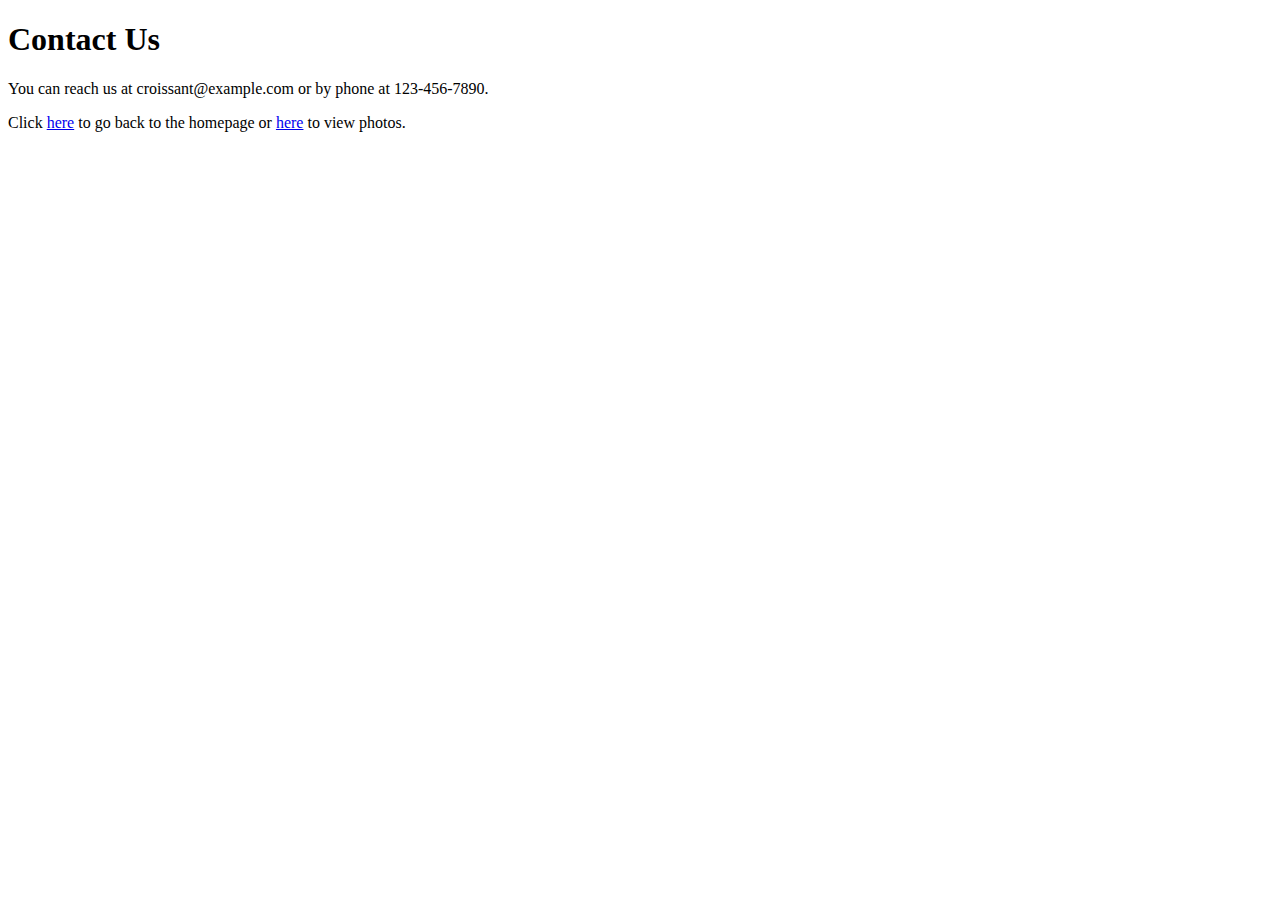
==== contact.html @ 7d93dea6 "pages contact, index and photo created" ====
<!DOCTYPE html>
<html lang="en">
<head>
    <meta charset="UTF-8">
    <meta name="viewport" content="width=device-width, initial-scale=1.0">
    <link rel="stylesheet" href="./src/styles.css">
    <title>Contact</title>
</head>
<body>
    <h1>Contact Us</h1>
  <p>You can reach us at croissant@example.com or by phone at 123-456-7890.</p>
  <p>Click <a href="index.html">here</a> to go back to the homepage or <a href="photo.html">here</a> to view photos.</p>
</body>
</html>
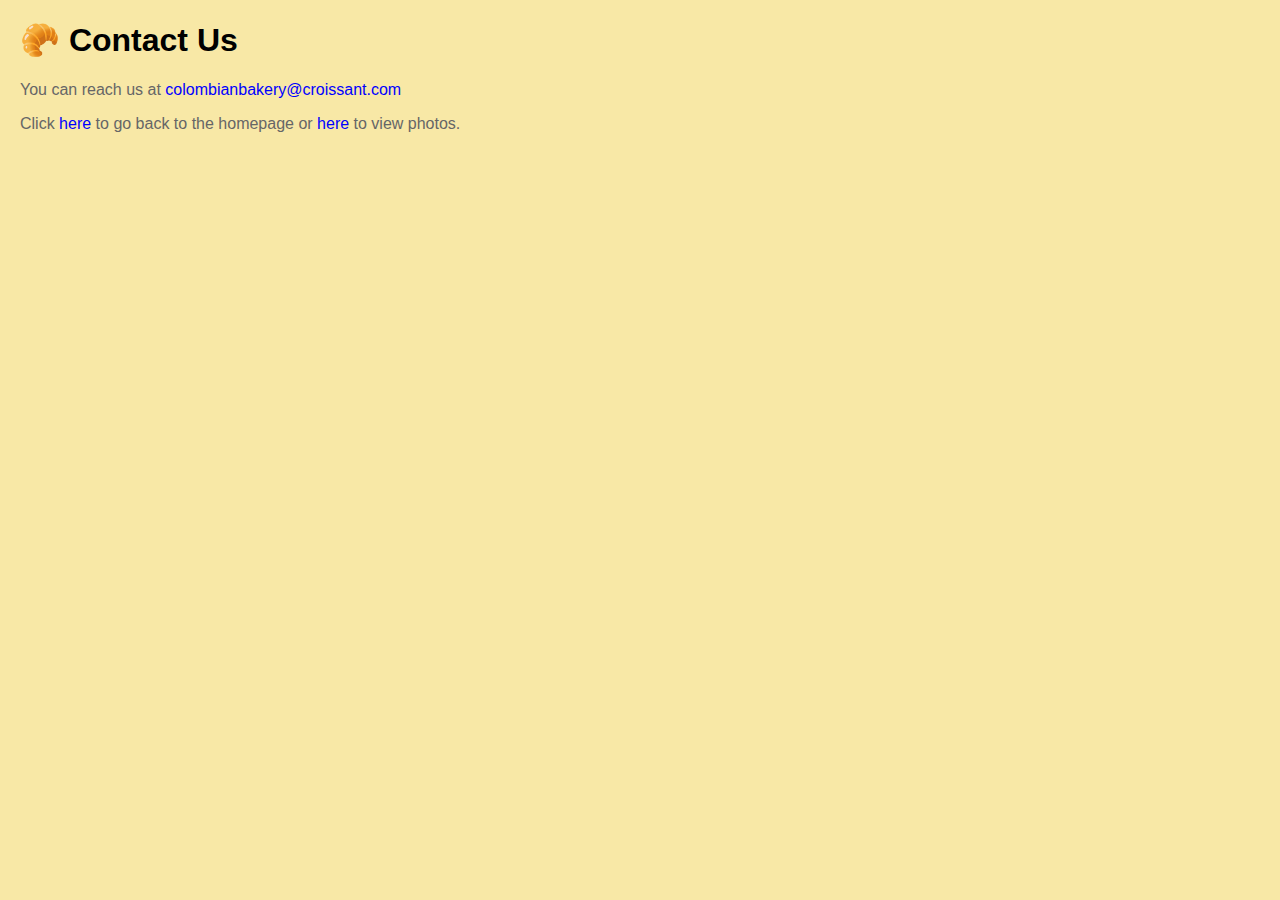
==== commit 9c93e737: "pages index, photo and contact us completed" ====
--- a/contact.html
+++ b/contact.html
@@ -1,14 +1,35 @@
 <!DOCTYPE html>
 <html lang="en">
+
 <head>
     <meta charset="UTF-8">
     <meta name="viewport" content="width=device-width, initial-scale=1.0">
+    <link href="https://cdn.jsdelivr.net/npm/bootstrap@5.0.2/dist/css/bootstrap.min.css" rel="stylesheet"
+        integrity="sha384-EVSTQN3/azprG1Anm3QDgpJLIm9Nao0Yz1ztcQTwFspd3yD65VohhpuuCOmLASjC" crossorigin="anonymous">
+
     <link rel="stylesheet" href="./src/styles.css">
     <title>Contact</title>
 </head>
+
 <body>
-    <h1>Contact Us</h1>
-  <p>You can reach us at croissant@example.com or by phone at 123-456-7890.</p>
-  <p>Click <a href="index.html">here</a> to go back to the homepage or <a href="photo.html">here</a> to view photos.</p>
+    <div class="container">
+        <div class="row">
+            <div class="col-12 text-center mb-5 mt-5">
+                <h1> 🥐 Contact Us</h1>
+            </div>
+        </div>
+
+
+        <div class="row">
+            <div class="col-12 text-center mb-4">
+                <p>You can reach us at <a href="mailto:colombianbakery@croissant.com">colombianbakery@croissant.com</a>
+                </p>
+                <p>Click <a href="index.html">here</a> to go back to the homepage or <a href="photo.html">here</a> to
+                    view photos.</p>
+
+                <script src="https://cdn.jsdelivr.net/npm/bootstrap@5.0.2/dist/js/bootstrap.bundle.min.js"
+                    integrity="sha384-MrcW6ZMFYlzcLA8Nl+NtUVF0sA7MsXsP1UyJoMp4YLEuNSfAP+JcXn/tWtIaxVXM"
+                    crossorigin="anonymous"></script>
 </body>
+
 </html>--- a/src/styles.css
+++ b/src/styles.css
@@ -0,0 +1,31 @@
+body {
+    font-family: Arial, sans-serif;
+    background-color:#F8E8A6;
+    margin: 20px;
+  }
+  
+  h1 {
+    color:black;
+    font-weight: bold;
+  }
+  
+  p {
+    color: #666;
+  }
+
+  .photo-author {
+    color: #666;
+    font-size: 0.2em;
+    text-align: center;
+  }
+  
+  a {
+    color: blue;
+    text-decoration: none;
+  }
+  
+  a:hover {
+    text-decoration: underline;
+  }
+
+ 